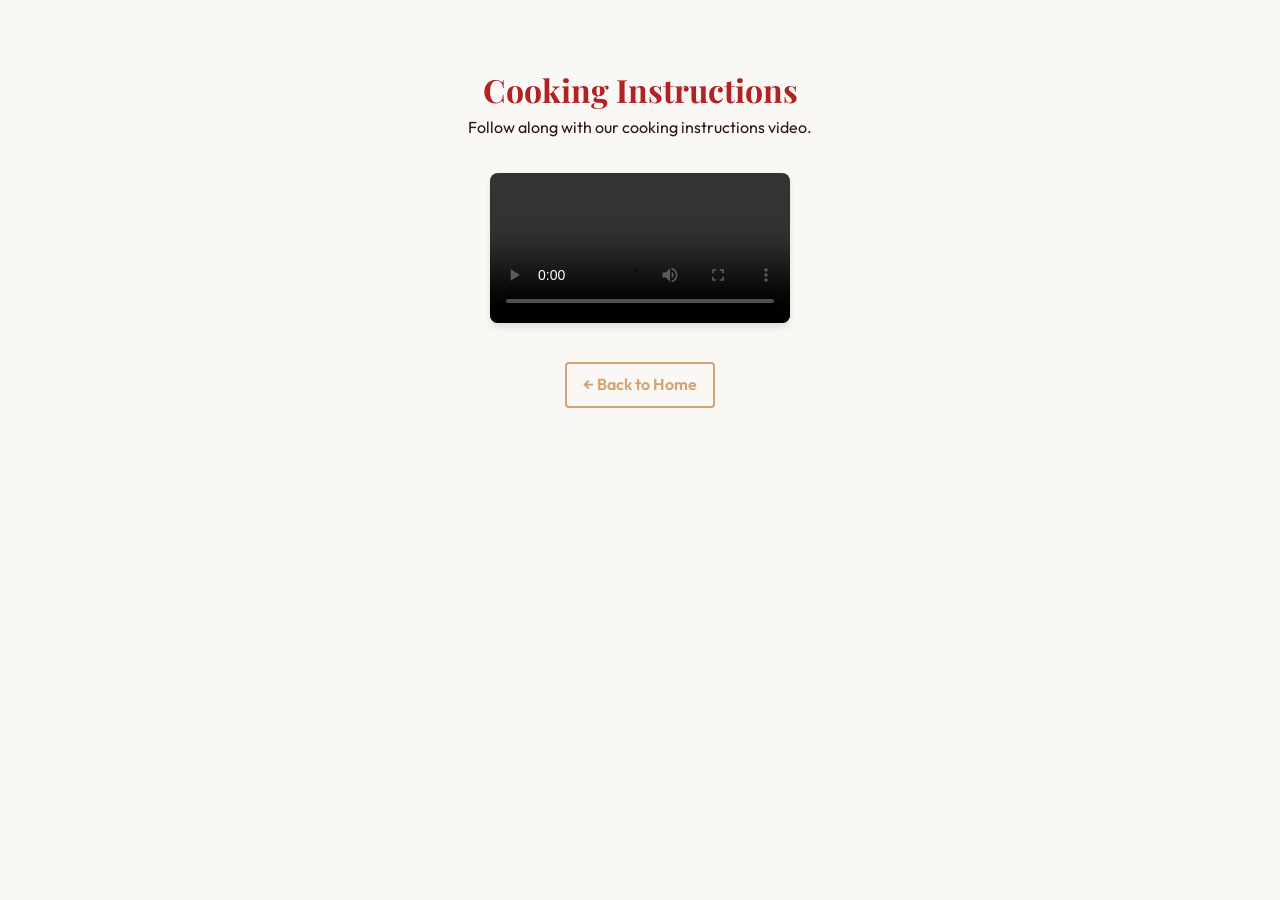
==== cooking-instruction.html @ b3b5009c "feat: add product pages, cooking instructions, and supporting assets" ====
<!DOCTYPE html>
<html lang="en">
<head>
    <meta charset="UTF-8">
    <meta name="viewport" content="width=device-width, initial-scale=1.0">
    <title>Yara Artisan Bakery - Cooking Instructions</title>
    <link href="https://fonts.googleapis.com/css2?family=Outfit:wght@300;400;600;800&family=Playfair+Display:ital,wght@0,400;0,600;0,700;1,400&display=swap" rel="stylesheet">
    <link rel="stylesheet" href="style.css">
    <style>
        .page-content { text-align: center; padding: 4rem 2rem; }
        .page-content video { max-width: 100%; max-height: 70vh; height: auto; margin-top: 2rem; border-radius: 8px; box-shadow: 0 4px 6px rgba(0,0,0,0.1); }
        .nav-back { display: inline-block; margin-top: 2rem; text-decoration: none; color: #d4a373; font-weight: 600; border: 2px solid #d4a373; padding: 0.5rem 1rem; border-radius: 4px; transition: all 0.3s; }
        .nav-back:hover { background: #d4a373; color: #fff; }
    </style>
</head>
<body>
    <div class="page-content">
        <h1>Cooking Instructions</h1>
        <p>Follow along with our cooking instructions video.</p>
        <video controls>
            <source src="videos/cooking-instruction/cooking.mp4" type="video/mp4">
            Your browser does not support the video tag.
        </video>
        <br>
        <a href="index.html" class="nav-back">&larr; Back to Home</a>
    </div>
</body>
</html>
---- style.css ----
/* --- CSS Variables --- */
:root {
    --color-red: #D32F2F;
    --color-red-dark: #B22222;
    --color-gold: #FFC107;
    --color-gold-light: #FFDF00;
    --color-cream: #FAF8F5;
    --color-text: #2C1810;
    --color-text-light: #5A433A;
    --color-white: #FFFFFF;
    
    --font-heading: 'Playfair Display', serif;
    --font-body: 'Outfit', sans-serif;
    
    --transition-fast: 0.3s ease;
    --transition-slow: 0.6s cubic-bezier(0.25, 0.8, 0.25, 1);
}

/* --- Base & Reset --- */
* {
    box-sizing: border-box;
    margin: 0;
    padding: 0;
}

body {
    font-family: var(--font-body);
    background-color: var(--color-cream);
    color: var(--color-text);
    line-height: 1.6;
    overflow-x: hidden;
}

h1, h2, h3, h4, h5, h6 {
    font-family: var(--font-heading);
    color: var(--color-red-dark);
}

a {
    text-decoration: none;
    color: inherit;
}

.container {
    max-width: 1200px;
    margin: 0 auto;
    padding: 0 20px;
}

/* --- Hero Section --- */
.hero {
    position: relative;
    min-height: 100vh;
    display: flex;
    align-items: center;
    justify-content: center;
    text-align: center;
    overflow: hidden;
    padding: 20px;
}

.hero-bg-overlay {
    position: absolute;
    top: 0; left: 0; width: 100%; height: 100%;
    /* Slow-moving gradient background */
    background: linear-gradient(-45deg, rgba(178, 34, 34, 0.1), rgba(255, 193, 7, 0.1), rgba(250, 248, 245, 0.5), rgba(211, 47, 47, 0.05));
    background-size: 400% 400%;
    animation: gradientBG 15s ease infinite;
    z-index: -1;
}

@keyframes gradientBG {
    0% { background-position: 0% 50%; }
    50% { background-position: 100% 50%; }
    100% { background-position: 0% 50%; }
}

.hero-content {
    max-width: 800px;
    z-index: 1;
}

.logo-container {
    margin-bottom: 2rem;
}

.logo {
    width: 180px;
    height: 180px;
    border-radius: 50%;
    object-fit: cover;
    box-shadow: 0 8px 25px rgba(178, 34, 34, 0.2);
    border: 4px solid var(--color-white);
    transition: transform var(--transition-slow);
}

.logo:hover {
    transform: scale(1.05) rotate(2deg);
}

.hero-title {
    font-size: clamp(3rem, 5vw, 4.5rem);
    line-height: 1.1;
    margin-bottom: 1rem;
}

.hero-title .highlight {
    color: var(--color-gold);
    text-shadow: 1px 1px 2px rgba(0,0,0,0.1);
}

.hero-subtitle {
    font-size: clamp(1.2rem, 2vw, 1.5rem);
    color: var(--color-text-light);
    font-weight: 300;
}

/* --- Countdown Section --- */
.countdown-section {
    padding: 5rem 0;
    background-color: var(--color-white);
    text-align: center;
    border-top: 1px solid rgba(211, 47, 47, 0.1);
    border-bottom: 1px solid rgba(211, 47, 47, 0.1);
}

.section-title {
    font-size: clamp(2rem, 4vw, 2.8rem);
    margin-bottom: 2rem;
    text-align: center;
}

.countdown-timer {
    display: flex;
    justify-content: center;
    align-items: center;
    gap: 15px;
    flex-wrap: wrap;
}

.time-box {
    background: var(--color-cream);
    border: 2px solid var(--color-gold);
    border-radius: 12px;
    padding: 1.5rem 1rem;
    min-width: 100px;
    box-shadow: 0 10px 20px rgba(0,0,0,0.05);
    display: flex;
    flex-direction: column;
    align-items: center;
    position: relative;
    overflow: hidden;
}

.time-box::after {
    content: '';
    position: absolute;
    top: 0; left: 0; width: 100%; height: 50%;
    background: rgba(255,255,255,0.4);
    z-index: 1;
}

.time-value {
    font-size: 2.5rem;
    font-weight: 800;
    color: var(--color-red-dark);
    font-family: var(--font-body);
    line-height: 1;
    z-index: 2;
    position: relative;
}

.time-label {
    font-size: 0.9rem;
    text-transform: uppercase;
    letter-spacing: 2px;
    color: var(--color-text-light);
    margin-top: 0.5rem;
    font-weight: 600;
    z-index: 2;
    position: relative;
}

.time-separator {
    font-size: 3rem;
    color: var(--color-gold);
    font-family: var(--font-heading);
    font-weight: bold;
    padding-bottom: 1rem;
}

/* --- Product Showcase --- */
.showcase-section {
    padding: 6rem 0;
}

.product-grid {
    display: grid;
    grid-template-columns: repeat(auto-fit, minmax(320px, 1fr));
    gap: 3rem;
    margin-top: 3rem;
}

.product-card {
    background: var(--color-white);
    border-radius: 20px;
    overflow: hidden;
    box-shadow: 0 10px 30px rgba(0,0,0,0.08);
    transition: all var(--transition-slow);
    cursor: pointer;
    border: 1px solid transparent;
}

.product-card:hover {
    transform: translateY(-12px);
    box-shadow: 0 20px 40px rgba(211, 47, 47, 0.15);
    border-color: rgba(255, 193, 7, 0.3);
}

.card-img-wrapper {
    overflow: hidden;
    height: 300px;
    position: relative;
}

.product-img {
    width: 100%;
    height: 100%;
    object-fit: cover;
    transition: transform var(--transition-slow);
}

.product-card:hover .product-img {
    transform: scale(1.08);
}

.card-content {
    padding: 2rem;
    text-align: center;
}

.product-title {
    font-size: 1.5rem;
    margin-bottom: 1rem;
}

.product-desc {
    color: var(--color-text-light);
    font-size: 1.05rem;
}

/* --- Wish Section --- */
.wish-section {
    padding: 5rem 0;
    background-color: var(--color-cream);
    text-align: center;
}

.wish-container {
    max-width: 800px;
    background: var(--color-white);
    padding: 3rem;
    border-radius: 20px;
    box-shadow: 0 10px 30px rgba(0,0,0,0.05);
    border: 2px dashed var(--color-gold);
}

.wish-desc {
    font-size: 1.15rem;
    color: var(--color-text-light);
    margin-bottom: 2rem;
}

.wish-button {
    display: inline-block;
    background-color: var(--color-red-dark);
    color: var(--color-white);
    padding: 1rem 2.5rem;
    border-radius: 50px;
    font-weight: 800;
    font-size: 1.1rem;
    text-transform: uppercase;
    letter-spacing: 1px;
    transition: all var(--transition-fast);
    box-shadow: 0 5px 15px rgba(178, 34, 34, 0.3);
}

.wish-button:hover {
    background-color: var(--color-red);
    transform: translateY(-3px);
    box-shadow: 0 8px 20px rgba(178, 34, 34, 0.4);
}

/* --- Waitlist Section --- */
.waitlist-section {
    padding: 6rem 0;
    background: linear-gradient(135deg, var(--color-red-dark) 0%, var(--color-red) 100%);
    color: var(--color-white);
    text-align: center;
}

.waitlist-title {
    color: var(--color-white);
}

.waitlist-desc {
    font-size: 1.2rem;
    max-width: 600px;
    margin: 0 auto 2.5rem auto;
    opacity: 0.9;
}

.waitlist-form {
    display: flex;
    max-width: 600px;
    margin: 0 auto;
    gap: 10px;
    flex-wrap: wrap;
    justify-content: center;
}

.email-input {
    flex: 1;
    min-width: 250px;
    padding: 1rem 1.5rem;
    border-radius: 50px;
    border: none;
    font-size: 1rem;
    font-family: var(--font-body);
    box-shadow: 0 5px 15px rgba(0,0,0,0.1);
    outline: none;
    transition: box-shadow var(--transition-fast);
}

.email-input:focus {
    box-shadow: 0 0 0 4px rgba(255, 193, 7, 0.5);
}

.cta-button {
    background-color: var(--color-gold);
    color: var(--color-text);
    border: none;
    padding: 1rem 2rem;
    border-radius: 50px;
    font-size: 1.05rem;
    font-weight: 800;
    font-family: var(--font-body);
    cursor: pointer;
    box-shadow: 0 5px 15px rgba(0,0,0,0.2);
    transition: all var(--transition-fast);
}

.cta-button:hover {
    background-color: var(--color-gold-light);
    transform: translateY(-3px);
    box-shadow: 0 8px 20px rgba(0,0,0,0.3);
}

.form-message {
    margin-top: 1.5rem;
    font-weight: 600;
    font-size: 1.1rem;
    padding: 1rem;
    border-radius: 8px;
    background-color: rgba(255,255,255,0.1);
    backdrop-filter: blur(5px);
    transition: opacity var(--transition-fast);
}

.form-message.hidden {
    opacity: 0;
    pointer-events: none;
    position: absolute;
}

/* --- Footer --- */
.footer {
    background-color: var(--color-text);
    color: var(--color-white);
    padding: 2rem 0;
    text-align: center;
    font-size: 0.9rem;
    opacity: 0.8;
}

/* --- Animations (Fade in on scroll) --- */
.fade-in-up {
    opacity: 0;
    transform: translateY(40px);
    transition: opacity 0.8s cubic-bezier(0.25, 0.8, 0.25, 1), transform 0.8s cubic-bezier(0.25, 0.8, 0.25, 1);
}

.fade-in-up.visible {
    opacity: 1;
    transform: translateY(0);
}

/* Responsive adjustments */
@media (max-width: 768px) {
    .waitlist-form {
        flex-direction: column;
    }
    .cta-button {
        width: 100%;
    }
    .time-box {
        min-width: 75px;
        padding: 1rem 0.5rem;
    }
    .time-value {
        font-size: 1.8rem;
    }
    .time-label {
        font-size: 0.7rem;
    }
    .time-separator {
        font-size: 2rem;
    }
}
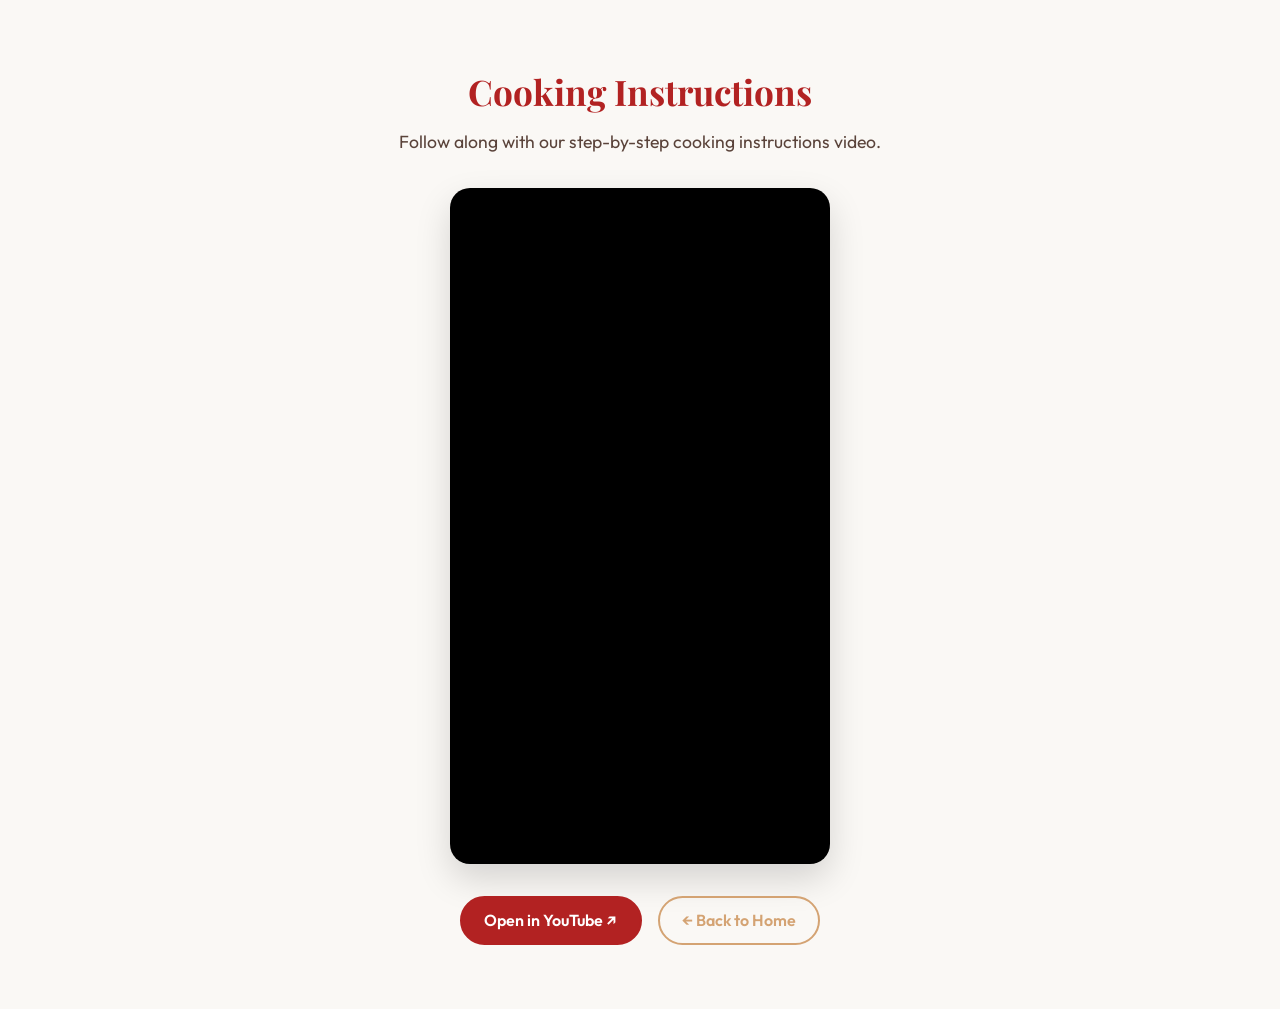
==== commit 10131789: "refactor: replace local video elements with embedded YouTube players and remove local video files" ====
--- a/cooking-instruction.html
+++ b/cooking-instruction.html
@@ -7,22 +7,87 @@
     <link href="https://fonts.googleapis.com/css2?family=Outfit:wght@300;400;600;800&family=Playfair+Display:ital,wght@0,400;0,600;0,700;1,400&display=swap" rel="stylesheet">
     <link rel="stylesheet" href="style.css">
     <style>
-        .page-content { text-align: center; padding: 4rem 2rem; }
-        .page-content video { max-width: 100%; max-height: 70vh; height: auto; margin-top: 2rem; border-radius: 8px; box-shadow: 0 4px 6px rgba(0,0,0,0.1); }
-        .nav-back { display: inline-block; margin-top: 2rem; text-decoration: none; color: #d4a373; font-weight: 600; border: 2px solid #d4a373; padding: 0.5rem 1rem; border-radius: 4px; transition: all 0.3s; }
-        .nav-back:hover { background: #d4a373; color: #fff; }
+        .page-content {
+            text-align: center;
+            padding: 4rem 1.5rem;
+            max-width: 800px;
+            margin: 0 auto;
+        }
+        .page-content h1 {
+            font-size: 2.2rem;
+            margin-bottom: 0.5rem;
+        }
+        .page-content p {
+            color: var(--color-text-light);
+            margin-bottom: 2rem;
+            font-size: 1.1rem;
+        }
+        .video-container {
+            max-width: 380px;
+            width: 100%;
+            aspect-ratio: 9 / 16;
+            margin: 0 auto 2rem;
+            border-radius: 20px;
+            overflow: hidden;
+            box-shadow: 0 15px 35px rgba(0,0,0,0.15);
+            background: #000;
+        }
+        .video-container iframe {
+            width: 100%;
+            height: 100%;
+            border: none;
+            display: block;
+        }
+        .button-group {
+            display: flex;
+            gap: 1rem;
+            justify-content: center;
+            flex-wrap: wrap;
+            margin-top: 1.5rem;
+        }
+        .nav-btn {
+            display: inline-block;
+            text-decoration: none;
+            color: #d4a373;
+            font-weight: 600;
+            border: 2px solid #d4a373;
+            padding: 0.6rem 1.4rem;
+            border-radius: 30px;
+            transition: all 0.3s;
+        }
+        .nav-btn:hover {
+            background: #d4a373;
+            color: #fff;
+        }
+        .nav-btn.primary {
+            background: var(--color-red-dark);
+            border-color: var(--color-red-dark);
+            color: #fff;
+        }
+        .nav-btn.primary:hover {
+            background: var(--color-red);
+            border-color: var(--color-red);
+        }
     </style>
 </head>
 <body>
     <div class="page-content">
         <h1>Cooking Instructions</h1>
-        <p>Follow along with our cooking instructions video.</p>
-        <video controls>
-            <source src="videos/cooking-instruction/cooking.mp4" type="video/mp4">
-            Your browser does not support the video tag.
-        </video>
-        <br>
-        <a href="index.html" class="nav-back">&larr; Back to Home</a>
+        <p>Follow along with our step-by-step cooking instructions video.</p>
+        
+        <div class="video-container">
+            <iframe 
+                src="https://www.youtube.com/embed/GZvg3yGUG6c" 
+                title="Yara Artisan Bakery - Cooking Instructions" 
+                allow="accelerometer; autoplay; clipboard-write; encrypted-media; gyroscope; picture-in-picture; web-share" 
+                allowfullscreen>
+            </iframe>
+        </div>
+
+        <div class="button-group">
+            <a href="https://youtube.com/shorts/GZvg3yGUG6c" target="_blank" rel="noopener noreferrer" class="nav-btn primary">Open in YouTube &#8599;</a>
+            <a href="index.html" class="nav-btn">&larr; Back to Home</a>
+        </div>
     </div>
 </body>
 </html>
